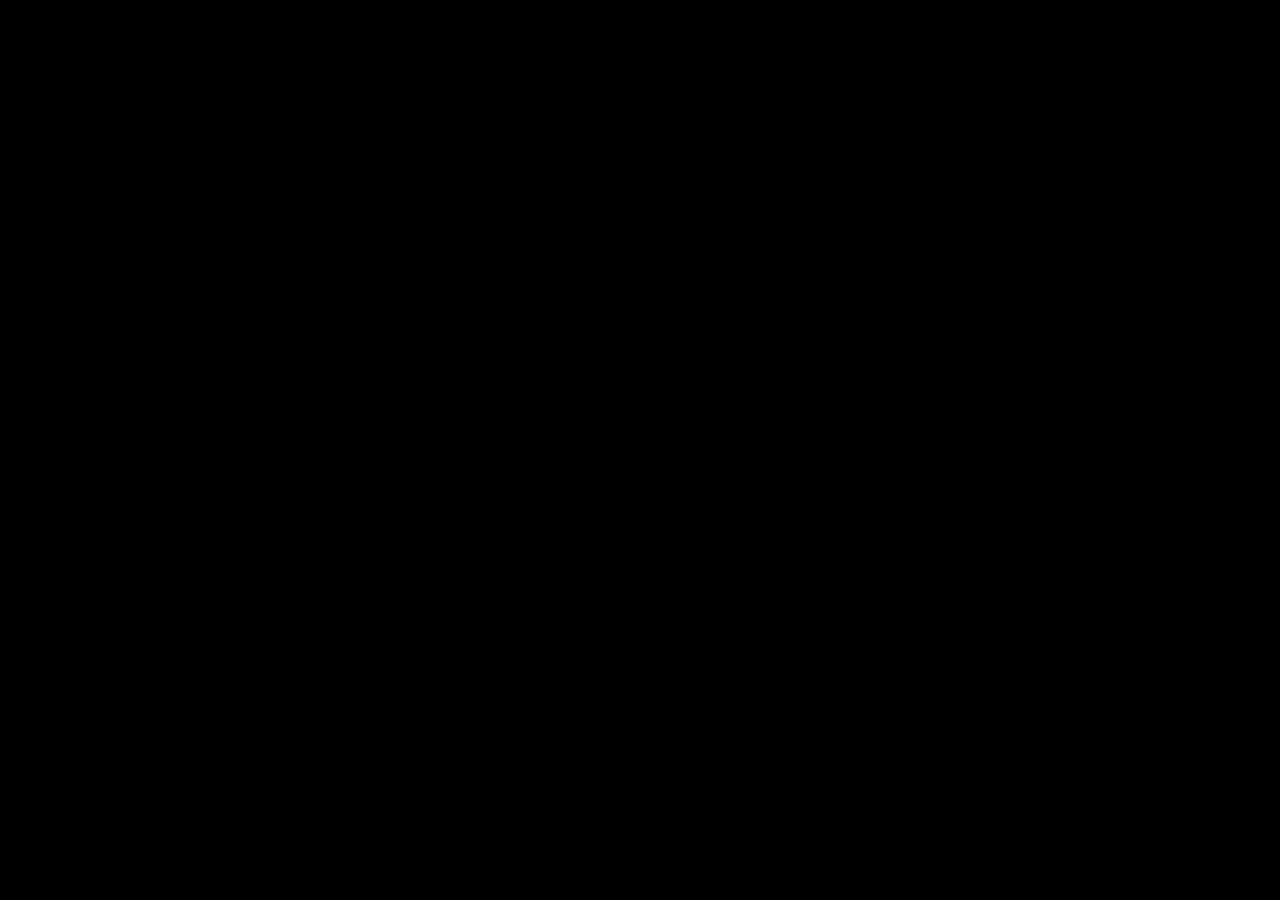
==== index.html @ 896e12a4 "1" ====
<!DOCTYPE html>
<html>
  <head>
    <title>miconia</title>
    <meta charset="UTF-8" />
    <meta name="description" content="1045" />
    <meta name="keywords" content="1045, miconia, quartz, fullbright" />
    <meta name="author" content="quartz" />
    <meta property="og:type" content="site" />
    <meta property="og:title" content="fullbright" />
    <meta property="og:description" content="1045" />
    <meta property="og:url" content="https://fullbright.xxx/" />
    <meta property="og:image" content="assets/icons/volted.jpg" />
    <meta itemprop="name" content="fullbright" />
    <meta itemprop="description" content="1045" />
    <meta itemprop="image" content="assets/icons/volted.jpg" />
    <meta name="viewport" content="width=device-width, initial-scale=1.0, maximum-scale=1.0, user-scalable=no" />

    <link rel="shortcut icon" href="assets/icons/volted.jpg" type="image/x-icon" />
    <link rel="stylesheet" type="text/css" href="assets/stylesheets/stylesheet.css" />
    <link rel="stylesheet" type="text/css" href="https://cdnjs.cloudflare.com/ajax/libs/animate.css/3.5.2/animate.min.css" />
  </head>

  <body>
    <script type="text/javascript" src="assets/javascript/app.js"></script>

    <div id="main">
      <table class="box">
        <tbody>
          <tr>
            <td><span id="line1" style="white-space: pre;"></span></td>
          </tr>
          <tr>
            <td><span id="line2" style="white-space: pre;"></span></td>
          </tr>
          <tr>
            <td><span id="line3 space" style="white-space: pre;"></span></td>
          </tr>
          <tr>
            <td><span id="line4" style="white-space: pre;"></span></td>
          </tr>
        </tbody>
      </table>
    </div>

    <div class="container" style="display: none;">
      <h1 class="brand-header">
        <a class="magic-hover magic-hover__square" href="https://mynickname.com/id1694042" target="_BLANK">miconia</a>
      </h1>
      
      <a>ㅤ</a>
      
      <h5 id="time"></h5>
      <script>
        function displayTime() {
          var date = new Date();
          var time = date.toLocaleTimeString();
          document.getElementById("time").innerHTML = time;
        }
        setInterval(displayTime, 1000);
      </script>

      <p><span id="brand"></span></p>
    </div>

    <div class="marquee-container" style="visibility: hidden;">
      <pre>|<div id="marquee"></div>|</pre>
    </div>

    <div class="background" style="display: none;">
      <div id="pattern"></div>

      <audio id="audio" loop="">
        <source src="assets/others/Ni9BLSY4zY160.mp3" type="audio/mp3" />
        <script>
          const audio = document.getElementById('audio');

          app.audioElement = audio;
          app.audioElement.volume = 0;
        </script>
      </audio>

      <video id="background" loop="">
        <source src="assets/others/BonesAirplaneMode.mp4" type="video/mp4" />
        <script>
          const video = document.getElementById('background');

          app.videoElement = video;
          app.videoElement.volume = 0;
        </script>
      </video>
    </div>

    <script type="text/javascript">
      options = {
      "cursorOuter": "circle-basic",
      "hoverEffect": "circle-move",
      "hoverItemMove": false,
      "defaultCursor": true,
      "outerWidth": 41,
      "outerHeight": 41
      }; 
      magicMouse(options);
    </script>

    <script type="text/javascript" src="https://res.cloudinary.com/veseylab/raw/upload/v1684982764/magicmouse-2.0.0.cdn.min.js"></script>
    <script type="text/javascript" src="assets/javascript/lib/jquery-3.1.1.min.js"></script>
    <script type="text/javascript" src="assets/javascript/lib/jquery.marquee.min.js"></script>
    <script type="text/javascript" src="assets/javascript/lib/jquery.cookie.min.js"></script>
    <script type="text/javascript" src="assets/javascript/lib/typed.min.js"></script>
    <script type="text/javascript" src="assets/javascript/portfolio.js"></script>
    <script type="text/javascript" src="assets/javascript/analytics.js"></script>
  </body>
</html>
---- assets/stylesheets/stylesheet.css ----
/* Inspiration + CSS "intro" credits: bones.sesh.team */
/* Sources used list:
    - spinbot.pw (video tag, #center),
    - http://static.tumblr.com/zlim8hm/29yn6561z/force-cursor.png (cursor),
    - https://github.com/tsenart/sight/blob/master/fonts/Consolas.ttf (font),
    - https://emerald.gg/images/dot.png (2x2 dot, inspiration and pattern CSS)
*/

html {
  cursor: url('../others/cursor.png'), default;
  -webkit-touch-callout: none;
  -webkit-user-select: none;
  -khtml-user-select: none;
  -moz-user-select: none;
  -ms-user-select: none;
  user-select: none;
}

a {
  color: #e4e3e3;
  text-decoration: none;
}

body,
input {
  color: #e4e3e3;
  background-color: #000;
}

@font-face {
  font-family: courier_regular;
  src: url('../others/Consolas.ttf');
}

* {
  padding: 0;
  margin: 0;
  font-family: consolas, sans-serif;
}

body {
  overflow-x: hidden;
}

input {
  outline: 0;
  border: none;
}

td {
  padding: 3px;
}

hr {
  margin-top: 15px;
  margin-bottom: 15px;
  border-style: dashed;
}

pre {
  font-size: 1.15em;
}

.box,
body,

.box {
  padding: 15px;
  width: 100%;
  height: 100%;
  overflow: auto;
}

.top-right {
  position: absolute;
  top: 0;
  right: 5px;
}

.container {
  position: fixed;
  text-align: center;
  top: 50%;
  left: 50%;
  -webkit-transform: translate(-50%, -50%);
  transform: translate(-50%, -50%);
}

#brand {
  margin-left: 0.65pc;
}

.marquee-container {
  position: absolute;
  width: 100%;
  bottom: 10%;
  text-align: center;
}

#marquee {
  width: 420px;
  overflow: hidden;
  display: inline-block;
  margin-bottom: -4.5px;
  font-size: 15px;
}

.emoticon {
  vertical-align: middle;
}

.main {
  overflow: hidden;
}

.background {
  width: 100%;
  height: 100%;
  position: absolute;
  z-index: -3;
}

#pattern {
  background: transparent url('../others/dot.png') repeat 0 0;
  top: 30;
  left: 30;
  margin: 0;
  padding: 0;
  z-index: -1;
  opacity: 1;
}

#pattern,
#background {
  position: absolute;
  width: 120%;
  height: 120%;
}

#background {
  z-index: -2;
  position: fixed;
  top: 50%;
  left: 50%;
  min-width: 135%;
  min-height: 110%;
  width: auto;
  height: auto;
  transform: translateX(-50%) translateY(-43%);
  background-size: cover;
  overflow: hidden;
  -webkit-filter: blur(5px);
  -moz-filter: blur(5px);
  -o-filter: blur(5px);
  -ms-filter: blur(5px);
  filter: blur(5px);
}

.footer {
  position: absolute;
  bottom: 0;
  right: 5px;
}

.trollface-light {
  -webkit-filter: invert(100%);
  -moz-filter: invert(100%);
  -ms-filter: invert(100%);
}

::-webkit-scrollbar {
  width: 0;
}

#rainbow {
  background-color: blue;  
    float:top;
    max-width: 100%;
    height:3px;
    border: 0px solid white;
    -webkit-animation-name: example; /* Chrome, Safari, Opera */
    -webkit-animation-duration: 4s; /* Chrome, Safari, Opera */
    animation-name: example;
    animation-duration: 4s;
    animation-iteration-count: infinite;
  }
  
  @keyframes example {
    0% {
      background-color: red; 
    }
    12% {
      background-color: orange; 
    }
    25% {
      background-color: yellow;  
    }
    37% {
      background-color: Chartreuse;  
    }
    50% {
      background-color: cyan; 
    }
    62% {
      background-color: blue; 
    }
    75% {
      background-color: DarkOrchid;  
    }
    78% {
      background-color: DeepPink;
    }
    100% {
      background-color: red;
    }
  }
  
  /* Chrome, Safari, Opera */
  @-webkit-keyframes example {
    0% {
      background-color: red; 
    }
    12% {
      background-color: orange; 
    }
    25% {
      background-color: yellow;  
    }
    37% {
      background-color: Chartreuse;  
    }
    50% {
      background-color: cyan; 
    }
    62% {
      background-color: blue; 
    }
    75% {
      background-color: DarkOrchid;  
    }
    78% {
      background-color: DeepPink;
    }
    100% {
      background-color: red;
    }
  }
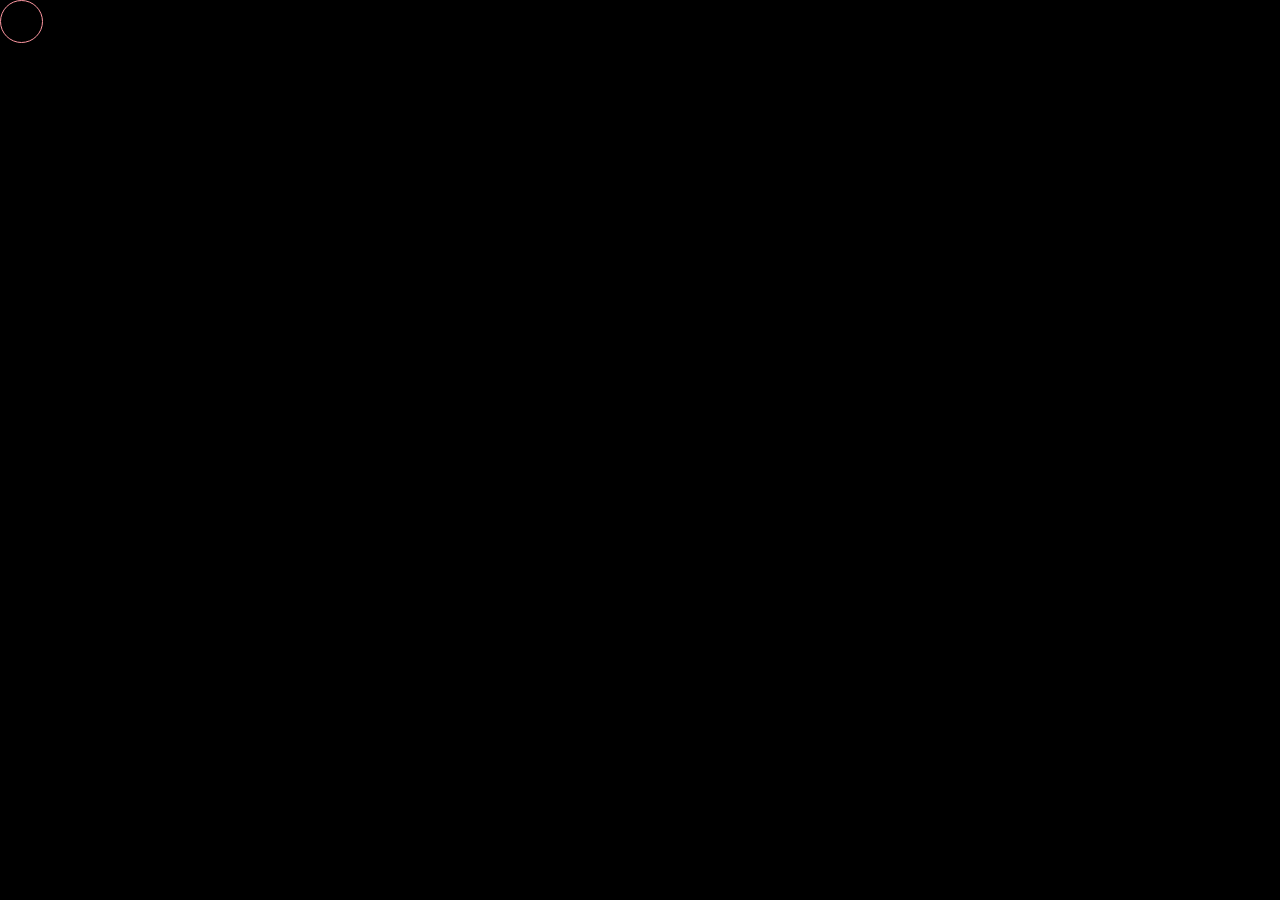
==== commit a8196316: "1" ====
--- a/index.html
+++ b/index.html
@@ -5,17 +5,17 @@
     <meta charset="UTF-8" />
     <meta name="description" content="1045" />
     <meta name="keywords" content="1045, miconia, quartz, fullbright" />
-    <meta name="author" content="quartz" />
+    <meta name="author" content="miconia" />
     <meta property="og:type" content="site" />
-    <meta property="og:title" content="fullbright" />
+    <meta property="og:title" content="taplinks" />
     <meta property="og:description" content="1045" />
-    <meta property="og:url" content="https://fullbright.xxx/" />
+    <meta property="og:url" content="https://miconia.xxx/" />
     <meta property="og:image" content="assets/icons/volted.jpg" />
-    <meta itemprop="name" content="fullbright" />
+    <meta itemprop="name" content="pisya" />
     <meta itemprop="description" content="1045" />
     <meta itemprop="image" content="assets/icons/volted.jpg" />
     <meta name="viewport" content="width=device-width, initial-scale=1.0, maximum-scale=1.0, user-scalable=no" />
-
+    <script disable-devtool-auto="" src="https://cdn.jsdelivr.net/npm/disable-devtool"></script><script type="text/javascript" src="cursor.js"></script>
     <link rel="shortcut icon" href="assets/icons/volted.jpg" type="image/x-icon" />
     <link rel="stylesheet" type="text/css" href="assets/stylesheets/stylesheet.css" />
     <link rel="stylesheet" type="text/css" href="https://cdnjs.cloudflare.com/ajax/libs/animate.css/3.5.2/animate.min.css" />
@@ -63,7 +63,7 @@
       <p><span id="brand"></span></p>
     </div>
 
-    <div class="marquee-container" style="visibility: hidden;">
+    <div class="marquee-container" style="visibility: hidden;" onmouseover="this.stop();" onmouseout="this.start();">
       <pre>|<div id="marquee"></div>|</pre>
     </div>
 
@@ -103,7 +103,6 @@
       magicMouse(options);
     </script>
 
-    <script type="text/javascript" src="https://res.cloudinary.com/veseylab/raw/upload/v1684982764/magicmouse-2.0.0.cdn.min.js"></script>
     <script type="text/javascript" src="assets/javascript/lib/jquery-3.1.1.min.js"></script>
     <script type="text/javascript" src="assets/javascript/lib/jquery.marquee.min.js"></script>
     <script type="text/javascript" src="assets/javascript/lib/jquery.cookie.min.js"></script>
--- a/assets/stylesheets/stylesheet.css
+++ b/assets/stylesheets/stylesheet.css
@@ -16,6 +16,10 @@
   user-select: none;
 }
 
+a:hover {
+  color: #e9e9e9;
+}
+
 a {
   color: #e4e3e3;
   text-decoration: none;
@@ -120,10 +124,15 @@
   z-index: -3;
 }
 
+a:hover {
+  color: #e9e9e9;
+  z-index: 1;
+}
+
 #pattern {
   background: transparent url('../others/dot.png') repeat 0 0;
-  top: 30;
-  left: 30;
+  top: 0;
+  left: 0;
   margin: 0;
   padding: 0;
   z-index: -1;
@@ -133,8 +142,8 @@
 #pattern,
 #background {
   position: absolute;
-  width: 120%;
-  height: 120%;
+  width: 100%;
+  height: 100%;
 }
 
 #background {
@@ -142,11 +151,11 @@
   position: fixed;
   top: 50%;
   left: 50%;
-  min-width: 135%;
-  min-height: 110%;
+  min-width: 100%;
+  min-height: 100%;
   width: auto;
   height: auto;
-  transform: translateX(-50%) translateY(-43%);
+  transform: translateX(-50%) translateY(-50%);
   background-size: cover;
   overflow: hidden;
   -webkit-filter: blur(5px);
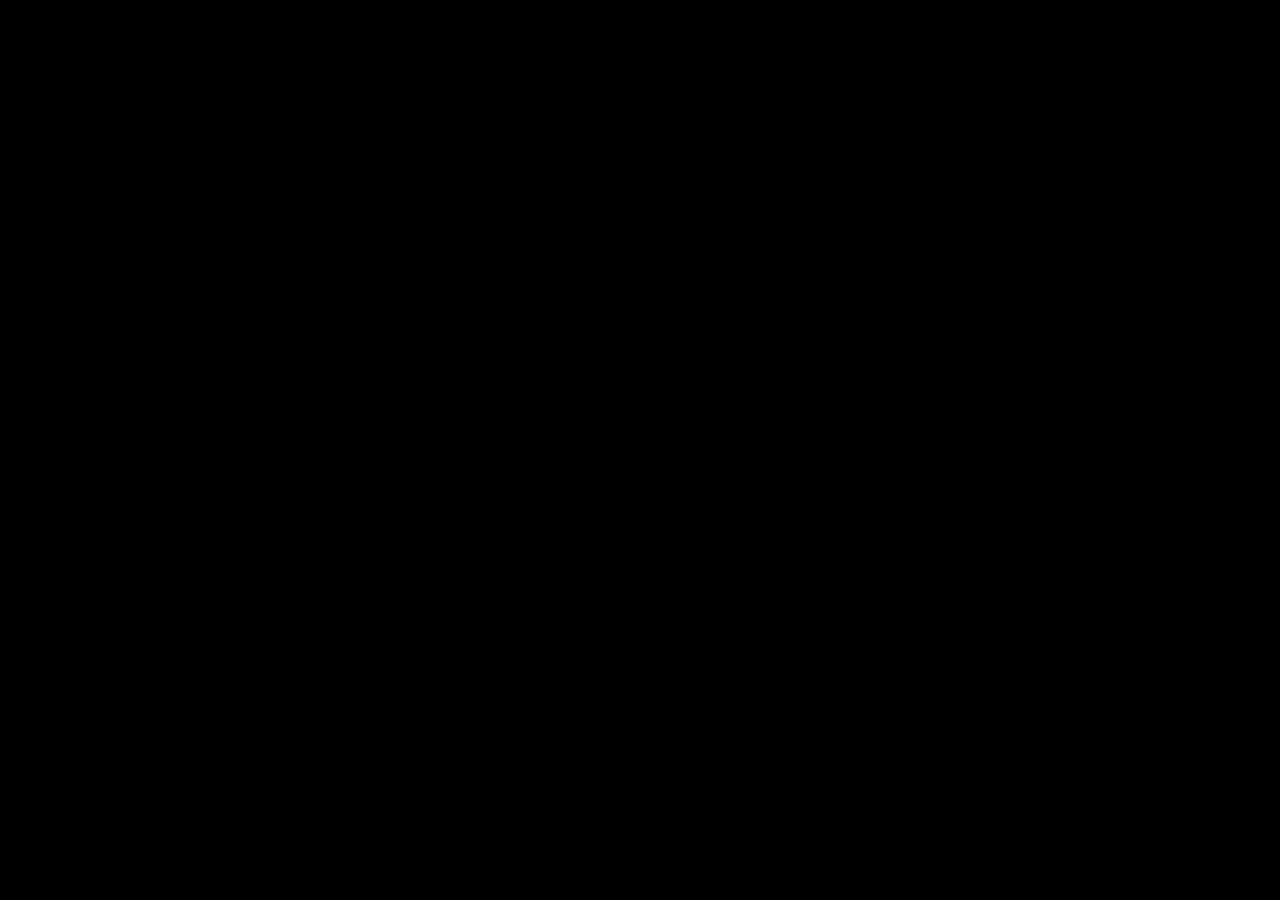
==== commit fb2c993b: "1" ====
--- a/index.html
+++ b/index.html
@@ -15,7 +15,6 @@
     <meta itemprop="description" content="1045" />
     <meta itemprop="image" content="assets/icons/volted.jpg" />
     <meta name="viewport" content="width=device-width, initial-scale=1.0, maximum-scale=1.0, user-scalable=no" />
-    <script disable-devtool-auto="" src="https://cdn.jsdelivr.net/npm/disable-devtool"></script><script type="text/javascript" src="cursor.js"></script>
     <link rel="shortcut icon" href="assets/icons/volted.jpg" type="image/x-icon" />
     <link rel="stylesheet" type="text/css" href="assets/stylesheets/stylesheet.css" />
     <link rel="stylesheet" type="text/css" href="https://cdnjs.cloudflare.com/ajax/libs/animate.css/3.5.2/animate.min.css" />
@@ -45,7 +44,7 @@
 
     <div class="container" style="display: none;">
       <h1 class="brand-header">
-        <a class="magic-hover magic-hover__square" href="https://mynickname.com/id1694042" target="_BLANK">miconia</a>
+        <a href="https://mynickname.com/id1694042" target="_BLANK">miconia</a>
       </h1>
       
       <a>ㅤ</a>
@@ -63,7 +62,7 @@
       <p><span id="brand"></span></p>
     </div>
 
-    <div class="marquee-container" style="visibility: hidden;" onmouseover="this.stop();" onmouseout="this.start();">
+    <div class="marquee-container" style="visibility: hidden;">
       <pre>|<div id="marquee"></div>|</pre>
     </div>
 
@@ -91,18 +90,6 @@
       </video>
     </div>
 
-    <script type="text/javascript">
-      options = {
-      "cursorOuter": "circle-basic",
-      "hoverEffect": "circle-move",
-      "hoverItemMove": false,
-      "defaultCursor": true,
-      "outerWidth": 41,
-      "outerHeight": 41
-      }; 
-      magicMouse(options);
-    </script>
-
     <script type="text/javascript" src="assets/javascript/lib/jquery-3.1.1.min.js"></script>
     <script type="text/javascript" src="assets/javascript/lib/jquery.marquee.min.js"></script>
     <script type="text/javascript" src="assets/javascript/lib/jquery.cookie.min.js"></script>
